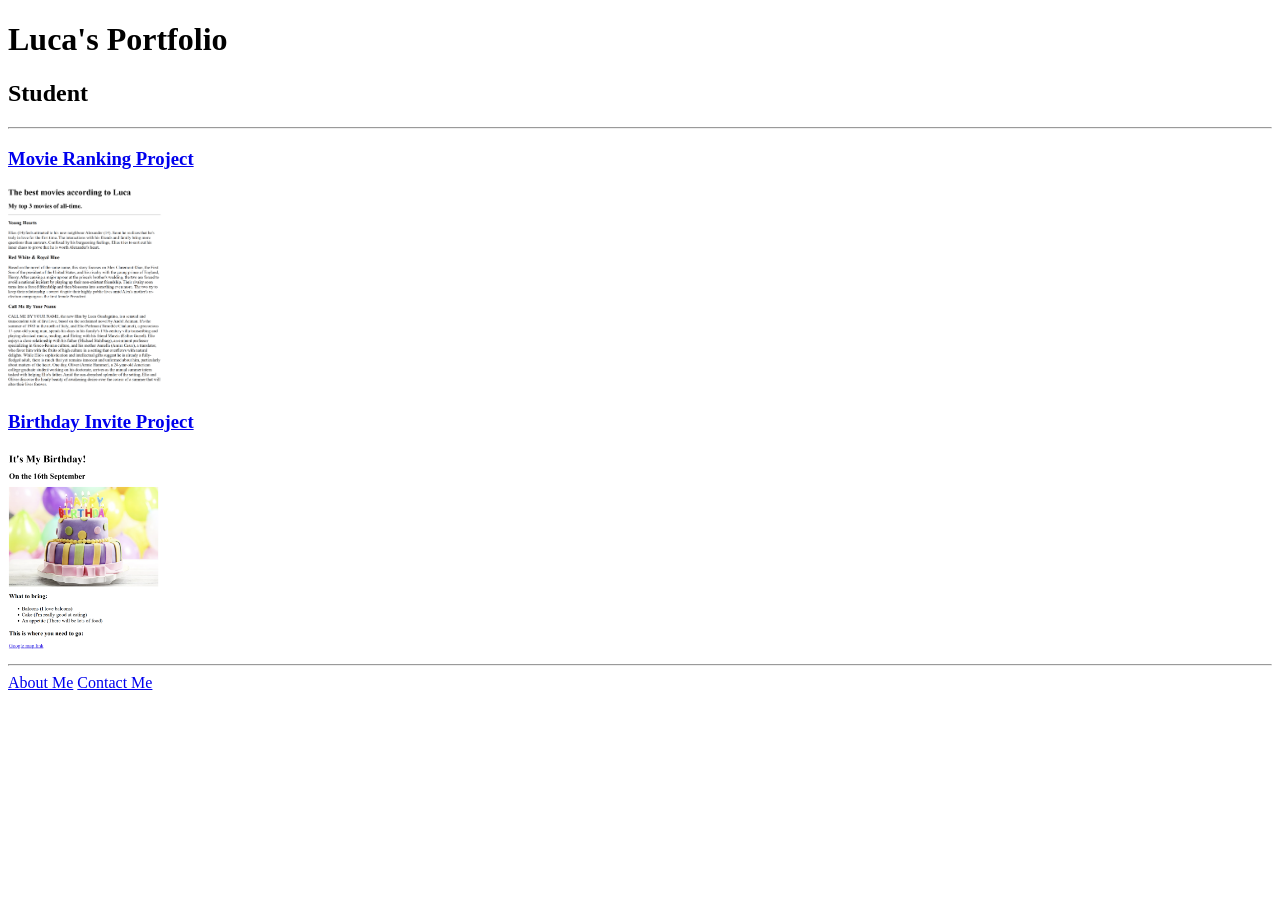
==== index.html @ 40ee65ae "Add files via upload" ====
<!DOCTYPE html>
 <html lang="en">
    <head>
        <meta charset="UTF-8">
        <title>My Portfolio</title>
    </head>

    <body>
        <h1>Luca's Portfolio</h1>
        <h2>Student</h2>

        <hr>

        <h3><a href="./public/movie-ranking.html">Movie Ranking Project</a></h3>
        <a href="./public/movie-ranking.html"><img src="./assets/images/movie-ranking.png" height="200" alt="text"></a>

        <h3><a href="./public/birthday-invite.html">Birthday Invite Project</a></h3>
        <a href="./public/birthday-invite.html"><img src="./assets/images/birthday-invite.png" height="200" alt="Birthday Cake"></a>

        <hr>

        <a href="./public/about.html">About Me</a>
        <a href="./public/contact.html"> Contact Me</a>
    </body>
 </html>
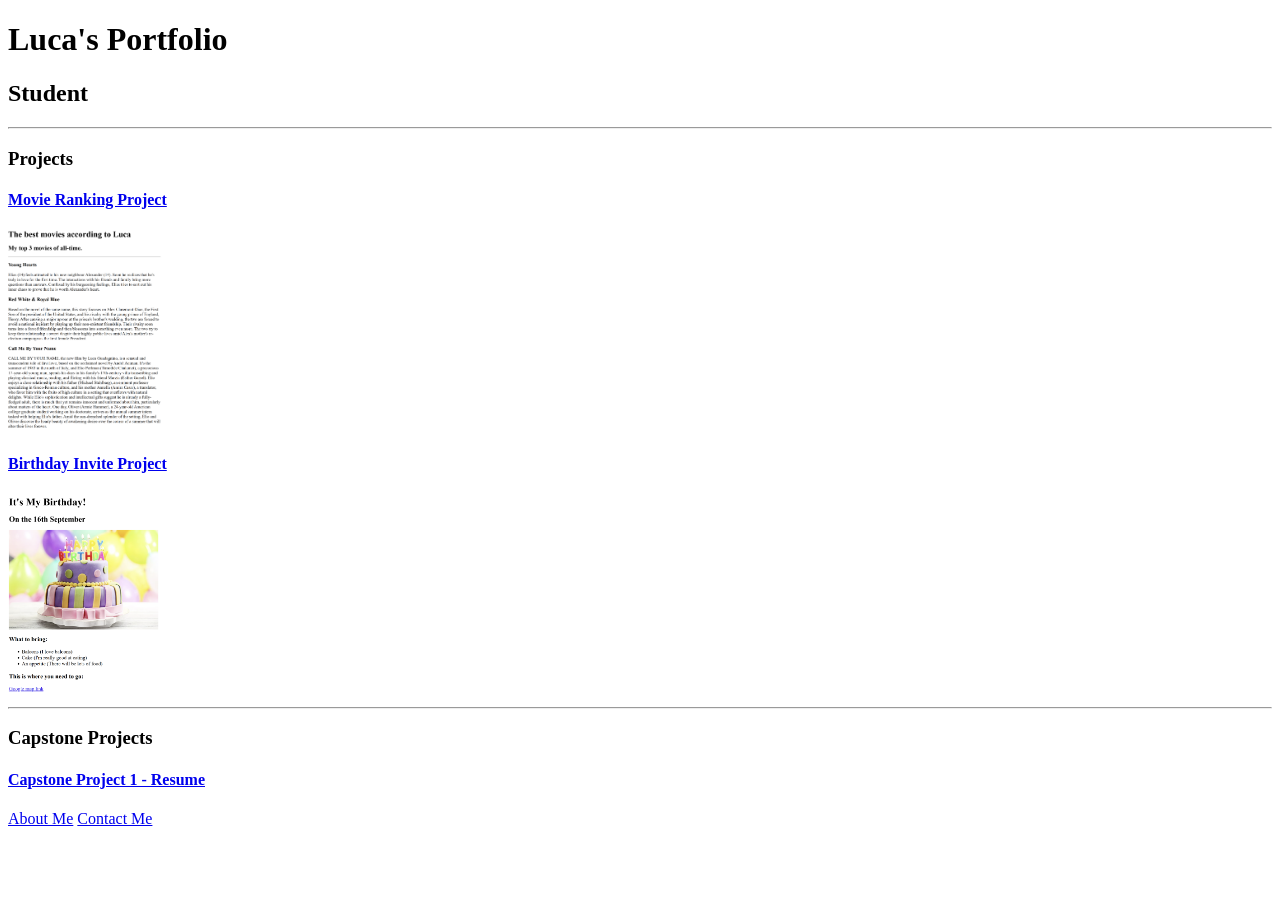
==== commit 55a6309d: "index.html" ====
--- a/index.html
+++ b/index.html
@@ -11,15 +11,19 @@
 
         <hr>
 
-        <h3><a href="./public/movie-ranking.html">Movie Ranking Project</a></h3>
+        <h3>Projects</h3>
+        <h4><a href="./public/movie-ranking.html">Movie Ranking Project</a></h3>
         <a href="./public/movie-ranking.html"><img src="./assets/images/movie-ranking.png" height="200" alt="text"></a>
 
-        <h3><a href="./public/birthday-invite.html">Birthday Invite Project</a></h3>
+        <h4><a href="./public/birthday-invite.html">Birthday Invite Project</a></h3>
         <a href="./public/birthday-invite.html"><img src="./assets/images/birthday-invite.png" height="200" alt="Birthday Cake"></a>
 
         <hr>
 
+        <h3>Capstone Projects</h3>
+        <h4><a href="./Resume/index.html">Capstone Project 1 - Resume</a></h4>
+
         <a href="./public/about.html">About Me</a>
         <a href="./public/contact.html"> Contact Me</a>
     </body>
- </html>+ </html>
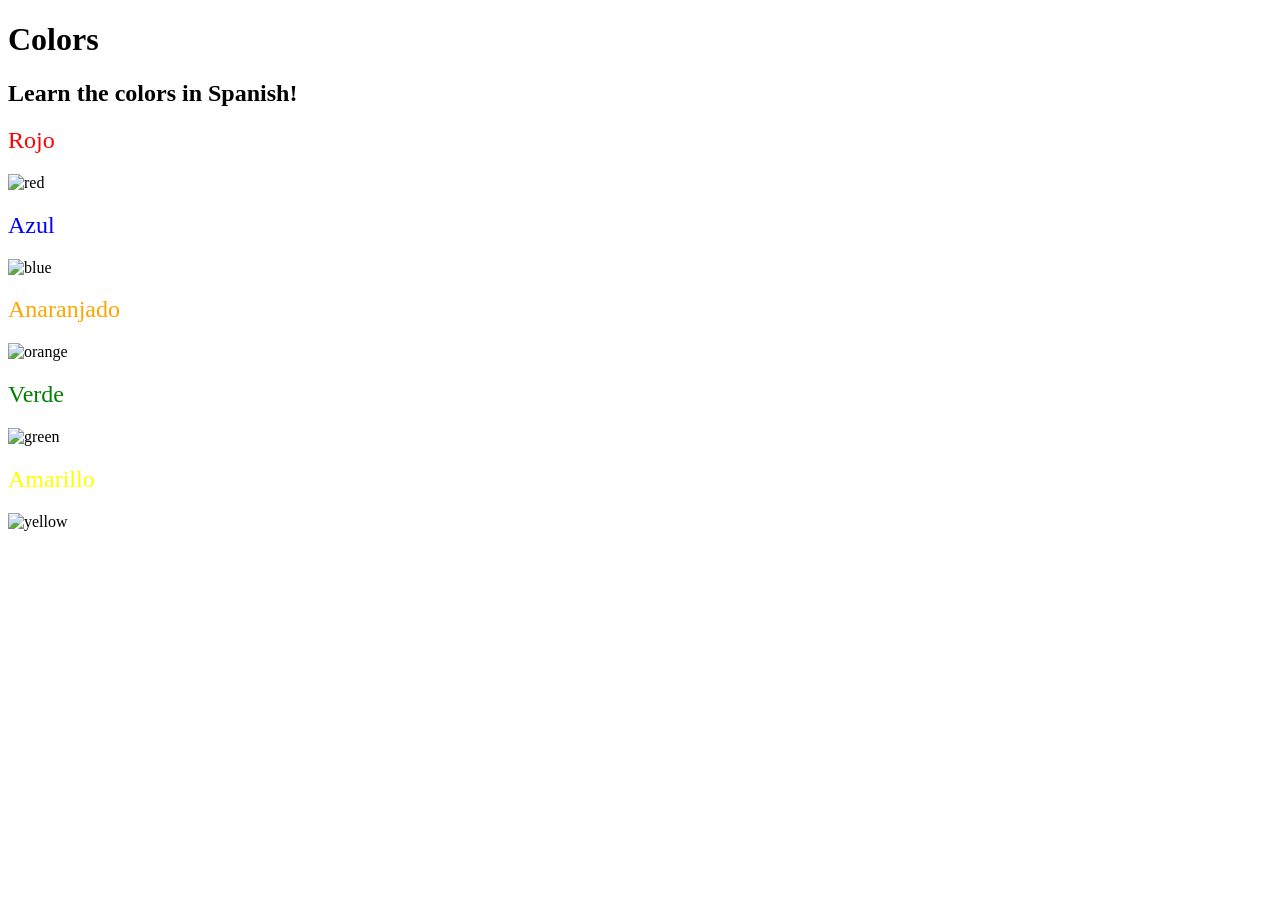
==== commit 26e32aca: "Add files via upload" ====
--- a/index.html
+++ b/index.html
@@ -1,29 +1,42 @@
- <!DOCTYPE html>
- <html lang="en">
-    <head>
-        <meta charset="UTF-8">
-        <title>My Portfolio</title>
-    </head>
+<!DOCTYPE html>
+<html lang="en">
+  <head>
+    <meta charset="UTF-8" />
+    <title>Spanish Vocabulary</title>
+    <link rel="stylesheet" href="./style.css" />
+  </head>
 
-    <body>
-        <h1>Luca's Portfolio</h1>
-        <h2>Student</h2>
+  <body>
+    <h1>Colors</h1>
+    <h2>Learn the colors in Spanish!</h2>
+    <h2 class="color-title" id="red">Rojo</h2>
+    <img src="./assets/images/red.png" alt="red" />
 
-        <hr>
+    <h2 class="color-title" id="blue">Azul</h2>
+    <img src="./assets/images/blue.png" alt="blue" />
 
-        <h3>Projects</h3>
-        <h4><a href="./public/movie-ranking.html">Movie Ranking Project</a></h3>
-        <a href="./public/movie-ranking.html"><img src="./assets/images/movie-ranking.png" height="200" alt="text"></a>
+    <h2 class="color-title" id="orange">Anaranjado</h2>
+    <img src="./assets/images/orange.png" alt="orange" />
 
-        <h4><a href="./public/birthday-invite.html">Birthday Invite Project</a></h3>
-        <a href="./public/birthday-invite.html"><img src="./assets/images/birthday-invite.png" height="200" alt="Birthday Cake"></a>
+    <h2 class="color-title" id="green">Verde</h2>
+    <img src="./assets/images/green.png" alt="green" />
 
-        <hr>
+    <h2 class="color-title" id="yellow">Amarillo</h2>
+    <img src="./assets/images/yellow.png" alt="yellow" />
+  </body>
+</html>
 
-        <h3>Capstone Projects</h3>
-        <h4><a href="./Resume/index.html">Capstone Project 1 - Resume</a></h4>
+<!-- 
+TODOs
+IMPORTANT: You should not need to make ANY CHANGES to index.html
+All code should be written in your CSS file.
 
-        <a href="./public/about.html">About Me</a>
-        <a href="./public/contact.html"> Contact Me</a>
-    </body>
- </html>
+1. Create a CSS file and incorporate it as an external stylesheet.
+2. Use CSS to style each of the color titles to meaning. 
+Hint: Use the id to help if you don't know the words in spanish.
+3. Use CSS to change all the color titles to have "font-weight: normal;"
+4. Use CSS (not HTML) to make all the images 200px heigh and 200px wide. 
+Hint: 
+https://developer.mozilla.org/en-US/docs/Web/CSS/height
+https://developer.mozilla.org/en-US/docs/Web/CSS/width
+-->
--- a/style.css
+++ b/style.css
@@ -0,0 +1,28 @@
+#red {
+    color: red;
+}
+
+#blue {
+    color: blue;
+}
+
+#orange {
+    color: orange;
+}
+
+#green {
+    color: green;
+}
+
+#yellow {
+    color: yellow;
+}
+
+.color-title {
+    font-weight: normal;
+}
+
+img {
+    width: 200px;
+    height: 200px;
+}
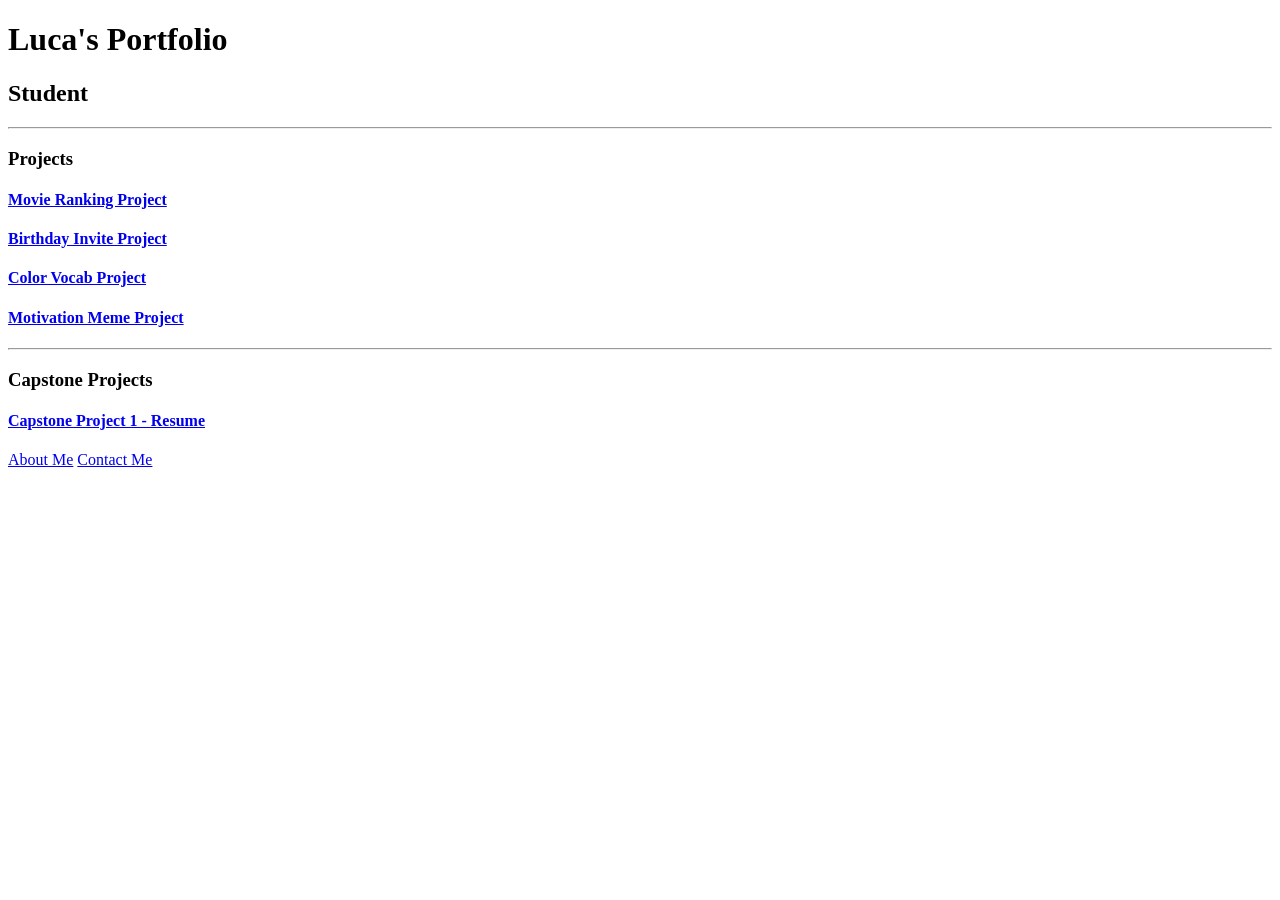
==== commit 6d61ea85: "Add files via upload" ====
--- a/index.html
+++ b/index.html
@@ -1,42 +1,31 @@
-<!DOCTYPE html>
-<html lang="en">
-  <head>
-    <meta charset="UTF-8" />
-    <title>Spanish Vocabulary</title>
-    <link rel="stylesheet" href="./style.css" />
-  </head>
+ <!DOCTYPE html>
+ <html lang="en">
+    <head>
+        <meta charset="UTF-8">
+        <title>My Portfolio</title>
+    </head>
 
-  <body>
-    <h1>Colors</h1>
-    <h2>Learn the colors in Spanish!</h2>
-    <h2 class="color-title" id="red">Rojo</h2>
-    <img src="./assets/images/red.png" alt="red" />
+    <body>
+        <h1>Luca's Portfolio</h1>
+        <h2>Student</h2>
 
-    <h2 class="color-title" id="blue">Azul</h2>
-    <img src="./assets/images/blue.png" alt="blue" />
+        <hr>
 
-    <h2 class="color-title" id="orange">Anaranjado</h2>
-    <img src="./assets/images/orange.png" alt="orange" />
+        <h3>Projects</h3>
+        <h4><a href="./public/movie-ranking.html">Movie Ranking Project</a></h3>
 
-    <h2 class="color-title" id="green">Verde</h2>
-    <img src="./assets/images/green.png" alt="green" />
+        <h4><a href="./public/birthday-invite.html">Birthday Invite Project</a></h3>
 
-    <h2 class="color-title" id="yellow">Amarillo</h2>
-    <img src="./assets/images/yellow.png" alt="yellow" />
-  </body>
-</html>
+        <h4><a href="./public/Color Vocab Project/index.html">Color Vocab Project</a></h4>
 
-<!-- 
-TODOs
-IMPORTANT: You should not need to make ANY CHANGES to index.html
-All code should be written in your CSS file.
+        <h4><a href="./public/Motivation Meme Project/index.html">Motivation Meme Project</a></h4>
 
-1. Create a CSS file and incorporate it as an external stylesheet.
-2. Use CSS to style each of the color titles to meaning. 
-Hint: Use the id to help if you don't know the words in spanish.
-3. Use CSS to change all the color titles to have "font-weight: normal;"
-4. Use CSS (not HTML) to make all the images 200px heigh and 200px wide. 
-Hint: 
-https://developer.mozilla.org/en-US/docs/Web/CSS/height
-https://developer.mozilla.org/en-US/docs/Web/CSS/width
--->
+        <hr>
+
+        <h3>Capstone Projects</h3>
+        <h4><a href="./public/Resume/index.html">Capstone Project 1 - Resume</a></h4>
+
+        <a href="./public/about.html">About Me</a>
+        <a href="./public/contact.html"> Contact Me</a>
+    </body>
+ </html>
